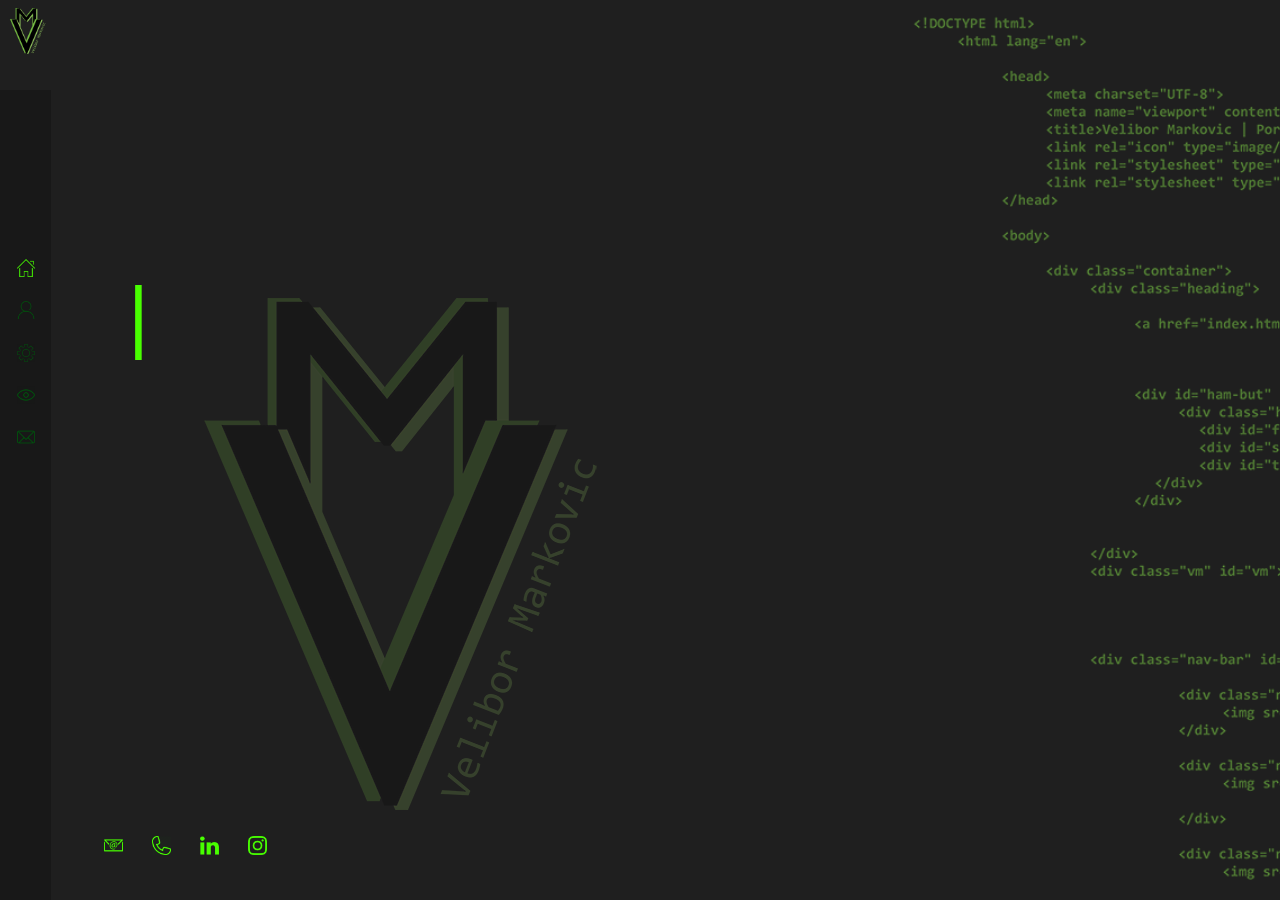
==== index.html @ 730d8cde "Add files via upload" ====
<!DOCTYPE html>
	<html lang="en">
		
		<head>
			<meta charset="UTF-8">
			<meta name="viewport" content="width=device-width, initial-scale=1">
			<title>Velibor Markovic | Portfolio Website</title>
			<link rel="icon" type="image/gif/png" href="img\logo-black-256.png">
			<link rel="stylesheet" type="text/css" href="css/reset.css">
			<link rel="stylesheet" type="text/css" href="scss/style.css">
		</head>
		
		<body>
			
			<div class="container">	
				<div class="heading">

					<a href="index.html"><img class="heading-logo" src="img\logo-green-256.png"></a>
					

					
					<div id="ham-but" class="ham-but">
						<div class="ham-lines">
					        <div id="first-line" class="first-line ham-line"></div>
					        <div id="second-line" class="second-line ham-line"></div>
					        <div id="third-line" class="third-line ham-line"></div>
				        </div>
					</div>

				
				</div>
				<div class="vm" id="vm"></div>




				<div class="nav-bar" id="nav-bar">


					<div class="nav-line" id="Home">
						<img src="icons/Homeon.png">
						<p>Home</p>
					</div>	

					
					<div class="nav-line" id="About">
						<img src="icons/About.png">
						<p>About me</p>
					</div>

					<div class="nav-line" id="Skills">
						<img src="icons/Skills.png">
						<p>Skills</p>
					</div>

					<div class="nav-line" id="My work">
						<img src="icons/My work.png">
						<p>My work</p>
					</div>

					<div class="nav-line" id="Contact">
						<img src="icons/Contact.png">
						<p>Contact</p>
					</div>

			</div>


				<div class="content" id="content">
					<div class="home-page-content" id="Home-page">
					
					<span class="less-than name" id="less-than"><</span>
					<span class="v name" id="v">v</span>
					<span class="e name" id="e">e</span>
					<span class="l name" id="l">l</span>
					<span class="i name" id="i">i</span>
					<span class="b name" id="b">b</span>
					<span class="o name" id="o">o</span>
					<span class="r name" id="r">r</span>
					<span class="greater-than name" id="greater-than">></span>



					<span class="dot last-name" id="dot">.</span>
					<span class="m last-name" id="m">m</span>
					<span class="a last-name" id="a">a</span>
					<span class="r last-name" id="r">r</span>
					<span class="k last-name" id="k">k</span>
					<span class="o last-name" id="o">o</span>
					<span class="v last-name" id="v">v</span>
					<span class="i last-name" id="i">i</span>
					<span class="c last-name" id="c">c</span>
					<span class="curly-brace last-name" id="curly-brace">{</span>
					



					<span class="w web-developer">w</span>
					<span class="e web-developer">e</span>
					<span class="b web-developer">b</span>
					<span class="space web-developer">_</span>
					<span class="d web-developer">d</span>
					<span class="e web-developer">e</span>
					<span class="v web-developer">v</span>
					<span class="e web-developer">e</span>
					<span class="l web-developer">l</span>
					<span class="o web-developer">o</span>
					<span class="p web-developer">p</span>
					<span class="e web-developer">e</span>
					<span class="r web-developer">r</span>
					<span class="bracket-1 web-developer">(</span>
					<span class="bracket-2 web-developer" id="bracket-2">)</span>
					

					
					<span class="flashing">|</span>
					</div>
					
				</div>
				<div class="home-page-contact" id="home-page-contact">

								<a href="mailto:veljko85varvarin@hotmail.com">
									<img src="icons/mail.png">
								</a>

								<a href="tel:+381-063-778-6728">
									<img src="icons/tele.png">
								</a>

								<a href="https://www.linkedin.com/in/velibor-markovic-431378144/" target="blank">
									<img src="icons/link.png">
								</a>

								<a href="https://www.instagram.com/mark_veljko/" target="blank">
									<img src="icons/insta.png">
								</a>
							
					</div>

			</div>


		<script src="js/main.js"></script> 
		<script src="js/skillsAnimation.js"></script> 
			
		</body>	
	</html>
---- scss/style.css ----
@import url(https://fonts.googleapis.com/css?family=Caveat&display=swap);
@import url(https://fonts.googleapis.com/css?family=Roboto+Mono&display=swap);
@import url(https://fonts.googleapis.com/css?family=Open+Sans&display=swap);
body {
  width: 100%;
  height: 100%;
  background-color: #191919;
  overflow: hidden; }
  body .container {
    background: url("../img/codeBackground-mob.png");
    background-size: cover;
    width: 100%;
    height: 100vh;
    background-color: #1f1f1f;
    color: #48ff00;
    overflow: hidden;
    max-height: 100%;
    max-width: 100%;
    /*navigatin bar*/
    /*landing page letters*/ }
    body .container .home-page-contact {
      width: 70%;
      margin-left: 15%;
      position: absolute;
      bottom: 5%;
      z-index: 10;
      background-color: rgba(31, 31, 31, 0.8); }
      body .container .home-page-contact img {
        width: 10%;
        margin: 0 7.5%;
        float: left; }
    body .container .heading {
      height: 10%;
      /*background-color: #181818;*/
      opacity: 1; }
      body .container .heading .heading-logo {
        width: 12%;
        float: left;
        margin: 2.5% 0 2.5% 44%; }
      body .container .heading .ham-but {
        height: 15px;
        width: 27px;
        margin: 23.5px 15px 0 0;
        float: right;
        transition: 0.3s; }
        body .container .heading .ham-but .ham-line {
          width: 100%;
          height: 1px;
          background-color: #fff;
          transition: 0.1s;
          position: relative; }
        body .container .heading .ham-but .first-line {
          background-color: #288f00; }
        body .container .heading .ham-but .second-line {
          top: 7px;
          background-color: #288f00; }
        body .container .heading .ham-but .third-line {
          top: 14px;
          background-color: #288f00; }
        body .container .heading .ham-but .change1 {
          top: 8px;
          transform: rotate(45deg); }
        body .container .heading .ham-but .change2 {
          transform: rotate(-45deg);
          top: 7px; }
    body .container .vm {
      background: url("../img/logo-green.png");
      background-size: cover;
      position: absolute;
      bottom: 18%;
      animation: opacity 4s infinite;
      opacity: 20%;
      z-index: 1; }
@keyframes opacity {
  0% {
    opacity: 2%; }
  50% {
    opacity: 20%; }
  100% {
    opacity: 2%; } }
    body .container .nav-bar {
      width: 0;
      height: 7%;
      background-color: #181818;
      float: right;
      overflow: hidden; }
      body .container .nav-bar .nav-line {
        width: 19%;
        display: inline-block;
        text-align: center;
        margin-top: 3%; }
        body .container .nav-bar .nav-line img {
          width: 30%;
          opacity: 0;
          /*display: none;*/ }
        body .container .nav-bar .nav-line p {
          display: none; }
    body .container .content {
      color: #48ff00;
      width: 100%;
      height: 100%;
      z-index: 20;
      /*lasnding page content*/
      /*about page content*/
      /*skills page content*/
      /*my work page content*/
      /*contact page content*/ }
      body .container .content .home-page-content {
        top: 40%;
        left: 5%;
        position: absolute;
        z-index: 100;
        color: #48ff00;
        background-color: rgba(31, 31, 31, 0.8); }
        body .container .content .home-page-content .name {
          display: none;
          font: 400 3rem 'Roboto Mono', monospace; }
        body .container .content .home-page-content .name-2 {
          font: 400 3rem 'Roboto Mono', monospace; }
        body .container .content .home-page-content .last-name {
          display: none;
          font: 400 3rem 'Roboto Mono', monospace; }
        body .container .content .home-page-content .last-name-2 {
          font: 400 3rem 'Roboto Mono', monospace; }
        body .container .content .home-page-content .web-developer {
          display: none;
          font: 400 1.8rem 'Roboto Mono', monospace; }
        body .container .content .home-page-content .web-developer-2 {
          font: 400 1.8rem 'Roboto Mono', monospace; }
        body .container .content .home-page-content .flashing {
          animation: flashing 1s infinite;
          font: 400 3rem 'Roboto Mono', monospace; }
@keyframes flashing {
  0% {
    opacity: 0%; }
  50% {
    opacity: 100%; }
  100% {
    opacity: 0%; } }
      body .container .content .page-title {
        font: 200 2rem 'Roboto Mono', monospace;
        margin: 15% 0 0 5%;
        color: #48ff00;
        opacity: 0;
        transition: 0.5s; }
      body .container .content .about-page {
        width: 100%;
        background-color: rgba(31, 31, 31, 0.8); }
        body .container .content .about-page .about-first-paragraph, body .container .content .about-page .about-second-paragraph, body .container .content .about-page .about-third-paragraph {
          width: 80%;
          font: 200 0.9rem 'Roboto Mono', monospace;
          /*text-shadow: -8px 5px 1px #000;*/ }
        body .container .content .about-page .about-first-paragraph {
          margin: 7% 0 0 -80%;
          transition: 1s; }
        body .container .content .about-page .about-second-paragraph {
          margin: 7% 0 0 100%;
          transition: 1s; }
        body .container .content .about-page .about-third-paragraph {
          margin: 7% 0 0 -80%;
          transition: 1s; }
        body .container .content .about-page .about-my-image {
          position: fixed;
          bottom: 0;
          right: -80%;
          transition: 1s;
          background: url("../img/myimagemedium.png");
          background-size: cover; }
      body .container .content .skills-page {
        width: 100%;
        background-color: rgba(31, 31, 31, 0.8); }
        body .container .content .skills-page .skills-first-paragraph, body .container .content .skills-page .skills-second-paragraph, body .container .content .skills-page .skills-third-paragraph {
          width: 80%;
          font: 200 0.9rem 'Roboto Mono', monospace;
          margin: 5% 0 0 -80%;
          transition: 1s; }
        body .container .content .skills-page .skills-icons-wrap {
          width: 120%;
          margin: 1% 0 0 105%;
          border-radius: 100%;
          animation: spin 20s infinite linear;
          transition: 1s; }
          body .container .content .skills-page .skills-icons-wrap .skill-icon {
            width: 20%; }
          body .container .content .skills-page .skills-icons-wrap .html-icon {
            margin: 40% 0 0 0;
            transform: rotate(-90deg);
            float: left;
            background: url("../icons/html5.png");
            background-size: cover; }
          body .container .content .skills-page .skills-icons-wrap .css-icon {
            margin: 12% 0 0 -9%;
            transform: rotate(-45deg);
            float: left;
            background: url("../icons/css3.png");
            background-size: cover; }
          body .container .content .skills-page .skills-icons-wrap .java-script-icon {
            margin: 0 0 0 10%;
            float: left;
            background: url("../icons/javaScript.png");
            background-size: cover; }
          body .container .content .skills-page .skills-icons-wrap .sass-icon {
            margin: 14% 0 0 10%;
            transform: rotate(50deg);
            float: left;
            background: url("../icons/sass.png");
            background-size: cover; }
          body .container .content .skills-page .skills-icons-wrap .jquery-icon {
            margin: 6% 0 0 0;
            transform: rotate(90deg);
            float: right;
            background: url("../icons/jquery.png");
            background-size: cover; }
          body .container .content .skills-page .skills-icons-wrap .ps-icon {
            margin: 33% -7% 0 0;
            transform: rotate(133deg);
            float: right;
            background: url("../icons/ps.png");
            background-size: cover; }
          body .container .content .skills-page .skills-icons-wrap .ai-icon {
            margin: 45% 8% 0 0;
            transform: rotate(-180deg);
            float: right;
            background: url("../icons/ai.png");
            background-size: cover; }
          body .container .content .skills-page .skills-icons-wrap .xd-icon {
            margin: 7% 8% 0 0;
            transform: rotate(-133deg);
            float: right;
            background: url("../icons/xd.png");
            background-size: cover; }
@keyframes spin {
  100% {
    transform: rotate(360deg); } }
      body .container .content .my-work-page {
        width: 100%;
        z-index: 10;
        position: relative;
        background-color: rgba(31, 31, 31, 0.8); }
        body .container .content .my-work-page .blomm, body .container .content .my-work-page .nice {
          width: 90%;
          transition: 1s; }
          body .container .content .my-work-page .blomm img, body .container .content .my-work-page .nice img {
            width: 100%; }
        body .container .content .my-work-page .blomm {
          margin: 10% 0 0 -100%; }
        body .container .content .my-work-page .nice {
          margin: 5% 0 0 105%; }
      body .container .content .contact-page {
        width: 100%;
        height: 100%;
        z-index: 10;
        position: relative;
        background-color: rgba(31, 31, 31, 0.8); }
        body .container .content .contact-page .contact-first-paragraph, body .container .content .contact-page .contact-second-paragraph {
          width: 80%;
          font: 200 0.9rem 'Roboto Mono', monospace;
          margin: 5% 0 0 -80%;
          transition: 1s; }
        body .container .content .contact-page .email, body .container .content .contact-page .tel, body .container .content .contact-page .link, body .container .content .contact-page .insta {
          width: 90%;
          margin: 15% 0 0 105%;
          height: 7%;
          transition: 1s; }
          body .container .content .contact-page .email img, body .container .content .contact-page .tel img, body .container .content .contact-page .link img, body .container .content .contact-page .insta img {
            width: 10%;
            float: left;
            margin: 0 0 0 10%; }
          body .container .content .contact-page .email p, body .container .content .contact-page .tel p, body .container .content .contact-page .link p, body .container .content .contact-page .insta p {
            font: 200 0.8rem 'Roboto Mono', monospace;
            float: left;
            color: #48ff00;
            margin: 3% 0 0 10%; }
        body .container .content .contact-page .tel, body .container .content .contact-page .link, body .container .content .contact-page .insta {
          margin-top: 3%; }

@media screen and (min-width: 768px) and (max-width: 1024px) {
  body .container {
    /*navigatin bar*/
    /*landing page letters*/ }
    body .container .home-page-contact {
      width: 50%;
      margin-left: 25%; }
    body .container .heading .heading-logo {
      width: 9%;
      margin: 2.5% 0 2.5% 45.5%; }
    body .container .heading .ham-but {
      margin: 6% 25px 0 0; }
    body .container .vm {
      margin-left: 10%; }
    body .container .nav-bar {
      margin-top: -0.7%; }
      body .container .nav-bar .nav-line {
        width: 19.5%;
        margin-top: 2%; }
        body .container .nav-bar .nav-line img {
          width: 25%; }
    body .container .content {
      /*lasnding page content*/
      /*about page content*/
      /*skills page content*/
      /*my work page content*/
      /*contact page content*/ }
      body .container .content .home-page-content .name {
        font: 400 5rem 'Do Hyeon', sans-serif; }
      body .container .content .home-page-content .name-2 {
        font: 400 5rem 'Do Hyeon', sans-serif; }
      body .container .content .home-page-content .last-name {
        font: 400 5rem 'Do Hyeon', sans-serif; }
      body .container .content .home-page-content .last-name-2 {
        font: 400 5rem 'Do Hyeon', sans-serif; }
      body .container .content .home-page-content .web-developer {
        font: 400 5rem 'Do Hyeon', sans-serif; }
      body .container .content .home-page-content .web-developer-2 {
        font: 400 5rem 'Do Hyeon', sans-serif; }
      body .container .content .home-page-content .flashing {
        font: 400 5rem 'Do Hyeon', sans-serif; }
      body .container .content .page-title {
        font: 200 3rem 'Open Sans', sans-serif;
        margin: 12% 0 0 5%; }
      body .container .content .about-page .about-first-paragraph, body .container .content .about-page .about-second-paragraph, body .container .content .about-page .about-third-paragraph {
        font: 200 1.5rem 'Open Sans', sans-serif; }
      body .container .content .skills-page .skills-first-paragraph, body .container .content .skills-page .skills-second-paragraph, body .container .content .skills-page .skills-third-paragraph {
        font: 200 1.5rem 'Open Sans', sans-serif; }
      body .container .content .skills-page .skills-icons-wrap {
        width: 100%; }
      body .container .content .my-work-page .blomm, body .container .content .my-work-page .nice {
        width: 60%; }
        body .container .content .my-work-page .blomm img, body .container .content .my-work-page .nice img {
          width: 100%; }
      body .container .content .contact-page .contact-first-paragraph, body .container .content .contact-page .contact-second-paragraph {
        font: 200 1.5rem 'Open Sans', sans-serif; }
      body .container .content .contact-page .email p, body .container .content .contact-page .tel p, body .container .content .contact-page .link p, body .container .content .contact-page .insta p {
        font: 200 1.2rem 'Open Sans', sans-serif; } }
@media screen and (min-width: 1025px) {
  body .container {
    background: url("../img/codeBackground.png");
    background-size: cover;
    background-color: #1f1f1f;
    /*navigatin bar*/
    /*landing page letters*/ }
    body .container .home-page-contact {
      width: 15%;
      margin-left: 7%;
      bottom: 5%; }
    body .container .heading {
      height: 10%;
      width: 4%; }
      body .container .heading .heading-logo {
        width: 90%;
        float: none;
        margin: 15% 0 0 5%; }
      body .container .heading .ham-but {
        display: none; }
    body .container .vm {
      background: url("../img/logo-green.png");
      background-size: cover;
      bottom: 10%;
      right: 50%; }
    body .container .nav-bar {
      width: 4%;
      height: 100%;
      float: left;
      padding-top: 12%; }
      body .container .nav-bar .nav-line {
        width: 100%;
        height: 3%;
        display: block;
        margin-top: 30%;
        cursor: pointer; }
        body .container .nav-bar .nav-line img {
          width: 35%;
          opacity: 1; }
        body .container .nav-bar .nav-line p {
          width: 100%;
          height: 3%;
          display: block;
          margin-top: 30%;
          cursor: pointer;
          font: 400 1rem 'Do Hyeon', sans-serif;
          color: #48ff00;
          display: none; }
      body .container .nav-bar .nav-line:hover img {
        display: none; }
      body .container .nav-bar .nav-line:hover p {
        display: block; }
    body .container .content {
      /*lasnding page content*/
      /*about page content*/
      /*skills page content*/
      /*my work page content*/
      /*contact page content*/ }
      body .container .content .home-page-content {
        top: 30%;
        left: 10%;
        cursor: pointer; }
        body .container .content .home-page-content .name {
          font: 400 5rem 'Do Hyeon', sans-serif; }
        body .container .content .home-page-content .name-2 {
          font: 400 5rem 'Do Hyeon', sans-serif; }
        body .container .content .home-page-content .last-name {
          font: 400 5rem 'Do Hyeon', sans-serif; }
        body .container .content .home-page-content .last-name-2 {
          font: 400 5rem 'Do Hyeon', sans-serif; }
        body .container .content .home-page-content .web-developer {
          font: 400 5rem 'Do Hyeon', sans-serif; }
        body .container .content .home-page-content .web-developer-2 {
          font: 400 5rem 'Do Hyeon', sans-serif; }
        body .container .content .home-page-content .flashing {
          font: 400 5rem 'Do Hyeon', sans-serif; }
      body .container .content .page-title {
        font: 600 4rem 'Open Sans', sans-serif;
        margin: 0 0 0 3%; }
      body .container .content .about-page {
        margin: 10% 0 0 7%;
        padding: 2% 0;
        border-left: 1px solid #ED2052; }
        body .container .content .about-page .about-first-paragraph, body .container .content .about-page .about-second-paragraph, body .container .content .about-page .about-third-paragraph {
          width: 40%;
          font: 200 1.2rem 'Open Sans', sans-serif; }
        body .container .content .about-page .about-first-paragraph {
          margin: 3% 0 0 105%; }
        body .container .content .about-page .about-second-paragraph {
          margin: 1.5% 0 0 105%; }
        body .container .content .about-page .about-third-paragraph {
          margin: 1.5% 0 0 105%; }
        body .container .content .about-page .about-my-image {
          right: -50%;
          background: url("../img/myimagebig.png");
          background-size: cover;
          z-index: 20; }
      body .container .content .skills-page {
        margin: 10% 0 0 7%;
        padding: 2% 0;
        border-left: 1px solid #ED2052; }
        body .container .content .skills-page .skills-first-paragraph, body .container .content .skills-page .skills-second-paragraph, body .container .content .skills-page .skills-third-paragraph {
          width: 40%;
          font: 200 1.2rem 'Open Sans', sans-serif;
          margin: 3% 0 0 105%; }
        body .container .content .skills-page .skills-second-paragraph, body .container .content .skills-page .skills-third-paragraph {
          margin: 1.5% 0 0 105%; }
        body .container .content .skills-page .skills-icons-wrap {
          width: 30%;
          float: right;
          margin: -25% 0 0 105%;
          position: fixed; }
        body .container .content .skills-page .skills-icons-wrap:hover .html-icon {
          background: url("../icons/html5.png") !important;
          background-size: cover !important;
          transition-delay: 0.1s; }
        body .container .content .skills-page .skills-icons-wrap:hover .css-icon {
          background: url("../icons/css3.png") !important;
          background-size: cover !important;
          transition-delay: 0.2s; }
        body .container .content .skills-page .skills-icons-wrap:hover .java-script-icon {
          background: url("../icons/javaScript.png") !important;
          background-size: cover !important;
          transition-delay: 0.3s; }
        body .container .content .skills-page .skills-icons-wrap:hover .sass-icon {
          background: url("../icons/sass.png") !important;
          background-size: cover !important;
          transition-delay: 0.4s; }
        body .container .content .skills-page .skills-icons-wrap:hover .jquery-icon {
          background: url("../icons/jquery.png") !important;
          background-size: cover !important;
          transition-delay: 0.5s; }
        body .container .content .skills-page .skills-icons-wrap:hover .ps-icon {
          background: url("../icons/ps.png") !important;
          background-size: cover !important;
          transition-delay: 0.6s; }
        body .container .content .skills-page .skills-icons-wrap:hover .ai-icon {
          background: url("../icons/ai.png") !important;
          background-size: cover !important;
          transition-delay: 0.7s; }
        body .container .content .skills-page .skills-icons-wrap:hover .xd-icon {
          background: url("../icons/xd.png") !important;
          background-size: cover !important;
          transition-delay: 0.8s; }
        body .container .content .skills-page .html-icon {
          background: url("../icons/html5-gray.png") !important;
          background-size: cover !important;
          transition: 0.5s; }
        body .container .content .skills-page .css-icon {
          background: url("../icons/css3-gray.png") !important;
          background-size: cover !important;
          transition: 0.5s; }
        body .container .content .skills-page .java-script-icon {
          background: url("../icons/javaScript-gray.png") !important;
          background-size: cover !important;
          transition: 0.5s; }
        body .container .content .skills-page .sass-icon {
          background: url("../icons/sass-gray.png") !important;
          background-size: cover !important;
          transition: 0.5s; }
        body .container .content .skills-page .jquery-icon {
          background: url("../icons/jquery-gray.png") !important;
          background-size: cover !important;
          transition: 0.5s; }
        body .container .content .skills-page .ps-icon {
          background: url("../icons/ps-gray.png") !important;
          background-size: cover !important;
          transition: 0.5s; }
        body .container .content .skills-page .ai-icon {
          background: url("../icons/ai-gray.png") !important;
          background-size: cover !important;
          transition: 0.5s; }
        body .container .content .skills-page .xd-icon {
          background: url("../icons/xd-gray.png") !important;
          background-size: cover !important;
          transition: 0.5s; }
      body .container .content .my-work-page {
        margin: 5% 0 0 7%;
        padding: 2% 0;
        border-left: 1px solid #ED2052; }
        body .container .content .my-work-page .blomm, body .container .content .my-work-page .nice {
          width: 30%;
          display: inline-block;
          opacity: 0; }
        body .container .content .my-work-page .blomm {
          margin: 3% 0 0 12.5%; }
        body .container .content .my-work-page .nice {
          margin: 3% 0 0 5%; }
      body .container .content .contact-page {
        margin: 5% 0 0 7%;
        padding: 2% 0; }
        body .container .content .contact-page .contact-first-paragraph, body .container .content .contact-page .contact-second-paragraph {
          width: 40%;
          font: 200 1.2rem 'Open Sans', sans-serif;
          margin: 3% 0 0 105%; }
        body .container .content .contact-page .email, body .container .content .contact-page .tel, body .container .content .contact-page .link, body .container .content .contact-page .insta {
          width: 30%;
          margin: -15% 0 0 100%;
          height: 10%; }
          body .container .content .contact-page .email img, body .container .content .contact-page .tel img, body .container .content .contact-page .link img, body .container .content .contact-page .insta img {
            width: 15%;
            float: left;
            margin: 0 0 0 0; }
          body .container .content .contact-page .email p, body .container .content .contact-page .tel p, body .container .content .contact-page .link p, body .container .content .contact-page .insta p {
            font: 200 1rem 'Open Sans', sans-serif;
            float: left;
            color: #fff;
            margin: 6% 0 0 10%; }
        body .container .content .contact-page .tel, body .container .content .contact-page .link, body .container .content .contact-page .insta {
          margin-top: 2%; } }

/*# sourceMappingURL=style.css.map */
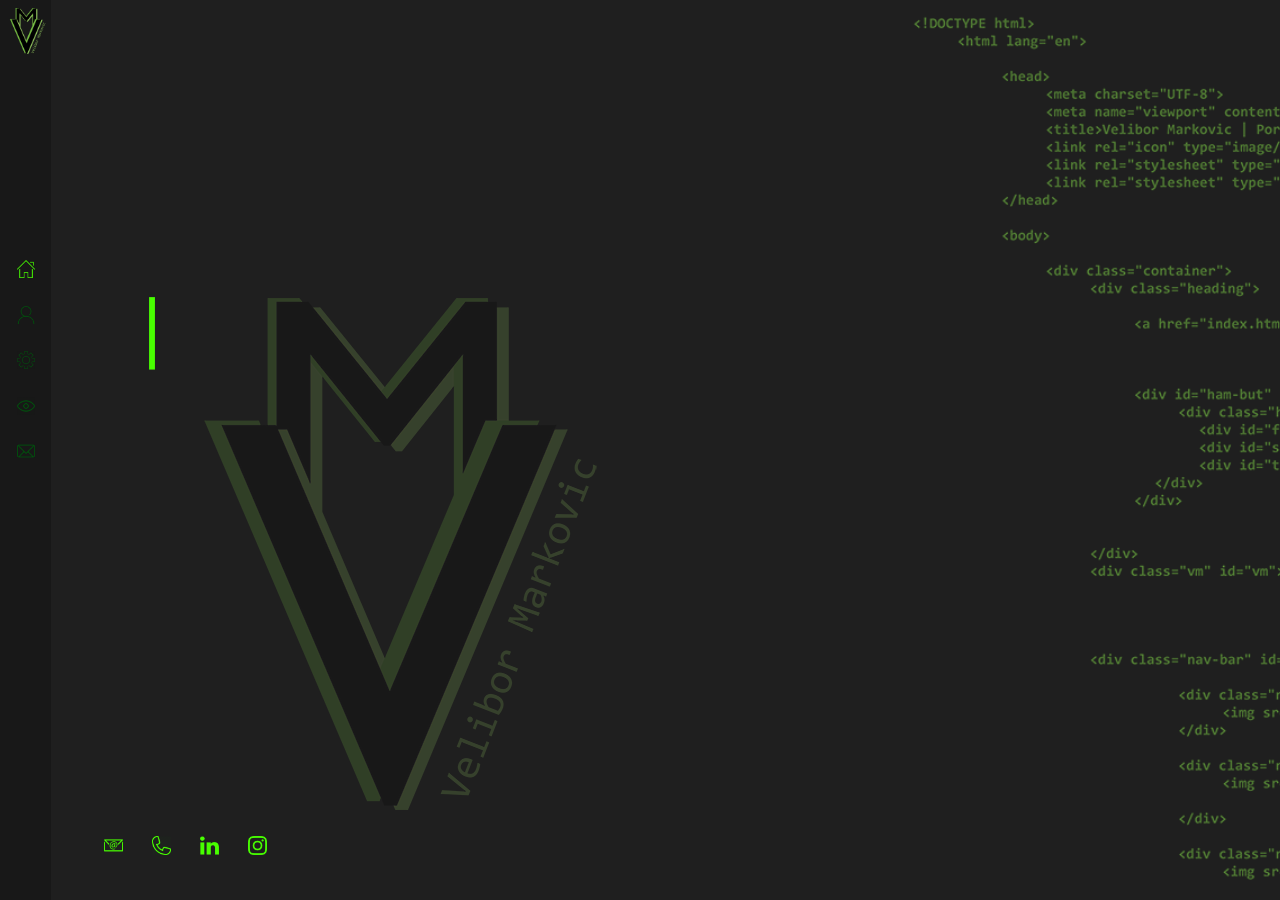
==== commit f13c968b: "Update index.html" ====
--- a/index.html
+++ b/index.html
@@ -5,7 +5,7 @@
 			<meta charset="UTF-8">
 			<meta name="viewport" content="width=device-width, initial-scale=1">
 			<title>Velibor Markovic | Portfolio Website</title>
-			<link rel="icon" type="image/gif/png" href="img\logo-black-256.png">
+			<link rel="icon" type="image/gif/png" href="img\logo-green-256.png">
 			<link rel="stylesheet" type="text/css" href="css/reset.css">
 			<link rel="stylesheet" type="text/css" href="scss/style.css">
 		</head>
@@ -37,28 +37,28 @@
 				<div class="nav-bar" id="nav-bar">
 
 
-					<div class="nav-line" id="Home">
+					<div class="nav-line" id="home">
 						<img src="icons/Homeon.png">
 						<p>Home</p>
 					</div>	
 
 					
-					<div class="nav-line" id="About">
+					<div class="nav-line" id="about">
 						<img src="icons/About.png">
 						<p>About me</p>
 					</div>
 
-					<div class="nav-line" id="Skills">
+					<div class="nav-line" id="skills">
 						<img src="icons/Skills.png">
 						<p>Skills</p>
 					</div>
 
-					<div class="nav-line" id="My work">
+					<div class="nav-line" id="my work">
 						<img src="icons/My work.png">
 						<p>My work</p>
 					</div>
 
-					<div class="nav-line" id="Contact">
+					<div class="nav-line" id="contact">
 						<img src="icons/Contact.png">
 						<p>Contact</p>
 					</div>
@@ -141,7 +141,6 @@
 
 
 		<script src="js/main.js"></script> 
-		<script src="js/skillsAnimation.js"></script> 
 			
 		</body>	
-	</html>+	</html>
--- a/scss/style.css
+++ b/scss/style.css
@@ -41,8 +41,7 @@
         height: 15px;
         width: 27px;
         margin: 23.5px 15px 0 0;
-        float: right;
-        transition: 0.3s; }
+        float: right; }
         body .container .heading .ham-but .ham-line {
           width: 100%;
           height: 1px;
@@ -50,13 +49,13 @@
           transition: 0.1s;
           position: relative; }
         body .container .heading .ham-but .first-line {
-          background-color: #288f00; }
+          background-color: #48ff00; }
         body .container .heading .ham-but .second-line {
           top: 7px;
-          background-color: #288f00; }
+          background-color: #48ff00; }
         body .container .heading .ham-but .third-line {
           top: 14px;
-          background-color: #288f00; }
+          background-color: #48ff00; }
         body .container .heading .ham-but .change1 {
           top: 8px;
           transform: rotate(45deg); }
@@ -64,7 +63,7 @@
           transform: rotate(-45deg);
           top: 7px; }
     body .container .vm {
-      background: url("../img/logo-green.png");
+      /*background: url("../img/logo-green.png");*/
       background-size: cover;
       position: absolute;
       bottom: 18%;
@@ -79,20 +78,17 @@
   100% {
     opacity: 2%; } }
     body .container .nav-bar {
-      width: 0;
-      height: 7%;
+      width: 100%;
+      margin-left: 100%;
       background-color: #181818;
-      float: right;
       overflow: hidden; }
       body .container .nav-bar .nav-line {
         width: 19%;
         display: inline-block;
         text-align: center;
-        margin-top: 3%; }
+        padding: 3% 0; }
         body .container .nav-bar .nav-line img {
-          width: 30%;
-          opacity: 0;
-          /*display: none;*/ }
+          width: 30%; }
         body .container .nav-bar .nav-line p {
           display: none; }
     body .container .content {
@@ -114,22 +110,22 @@
         background-color: rgba(31, 31, 31, 0.8); }
         body .container .content .home-page-content .name {
           display: none;
-          font: 400 3rem 'Roboto Mono', monospace; }
+          font: 400 2.5rem 'Roboto Mono', monospace; }
         body .container .content .home-page-content .name-2 {
-          font: 400 3rem 'Roboto Mono', monospace; }
+          font: 400 2.5rem 'Roboto Mono', monospace; }
         body .container .content .home-page-content .last-name {
           display: none;
-          font: 400 3rem 'Roboto Mono', monospace; }
+          font: 400 2.5rem 'Roboto Mono', monospace; }
         body .container .content .home-page-content .last-name-2 {
-          font: 400 3rem 'Roboto Mono', monospace; }
+          font: 400 2.5rem 'Roboto Mono', monospace; }
         body .container .content .home-page-content .web-developer {
           display: none;
-          font: 400 1.8rem 'Roboto Mono', monospace; }
+          font: 400 1.5rem 'Roboto Mono', monospace; }
         body .container .content .home-page-content .web-developer-2 {
-          font: 400 1.8rem 'Roboto Mono', monospace; }
+          font: 400 1.5rem 'Roboto Mono', monospace; }
         body .container .content .home-page-content .flashing {
           animation: flashing 1s infinite;
-          font: 400 3rem 'Roboto Mono', monospace; }
+          font: 400 2.5rem 'Roboto Mono', monospace; }
 @keyframes flashing {
   0% {
     opacity: 0%; }
@@ -139,7 +135,7 @@
     opacity: 0%; } }
       body .container .content .page-title {
         font: 200 2rem 'Roboto Mono', monospace;
-        margin: 15% 0 0 5%;
+        margin: 5% 0 0 5%;
         color: #48ff00;
         opacity: 0;
         transition: 0.5s; }
@@ -148,16 +144,16 @@
         background-color: rgba(31, 31, 31, 0.8); }
         body .container .content .about-page .about-first-paragraph, body .container .content .about-page .about-second-paragraph, body .container .content .about-page .about-third-paragraph {
           width: 80%;
-          font: 200 0.9rem 'Roboto Mono', monospace;
+          font: 200 0.8rem 'Roboto Mono', monospace;
           /*text-shadow: -8px 5px 1px #000;*/ }
         body .container .content .about-page .about-first-paragraph {
-          margin: 7% 0 0 -80%;
+          margin: 4% 0 0 -80%;
           transition: 1s; }
         body .container .content .about-page .about-second-paragraph {
-          margin: 7% 0 0 100%;
+          margin: 4% 0 0 100%;
           transition: 1s; }
         body .container .content .about-page .about-third-paragraph {
-          margin: 7% 0 0 -80%;
+          margin: 4% 0 0 -80%;
           transition: 1s; }
         body .container .content .about-page .about-my-image {
           position: fixed;
@@ -238,14 +234,16 @@
         position: relative;
         background-color: rgba(31, 31, 31, 0.8); }
         body .container .content .my-work-page .blomm, body .container .content .my-work-page .nice {
-          width: 90%;
-          transition: 1s; }
-          body .container .content .my-work-page .blomm img, body .container .content .my-work-page .nice img {
-            width: 100%; }
+          width: 100%;
+          transition: 1s; }
         body .container .content .my-work-page .blomm {
-          margin: 10% 0 0 -100%; }
+          margin: 15% 0 0 -100%; }
+          body .container .content .my-work-page .blomm img {
+            width: 40%; }
         body .container .content .my-work-page .nice {
-          margin: 5% 0 0 105%; }
+          margin: 20% 0 0 105%; }
+          body .container .content .my-work-page .nice img {
+            width: 60%; }
       body .container .content .contact-page {
         width: 100%;
         height: 100%;
@@ -263,14 +261,14 @@
           height: 7%;
           transition: 1s; }
           body .container .content .contact-page .email img, body .container .content .contact-page .tel img, body .container .content .contact-page .link img, body .container .content .contact-page .insta img {
-            width: 10%;
+            width: 7%;
             float: left;
             margin: 0 0 0 10%; }
           body .container .content .contact-page .email p, body .container .content .contact-page .tel p, body .container .content .contact-page .link p, body .container .content .contact-page .insta p {
-            font: 200 0.8rem 'Roboto Mono', monospace;
+            font: 200 0.7rem 'Roboto Mono', monospace;
             float: left;
             color: #48ff00;
-            margin: 3% 0 0 10%; }
+            margin: 1% 0 0 10%; }
         body .container .content .contact-page .tel, body .container .content .contact-page .link, body .container .content .contact-page .insta {
           margin-top: 3%; }
 
@@ -288,13 +286,10 @@
       margin: 6% 25px 0 0; }
     body .container .vm {
       margin-left: 10%; }
-    body .container .nav-bar {
-      margin-top: -0.7%; }
-      body .container .nav-bar .nav-line {
-        width: 19.5%;
-        margin-top: 2%; }
-        body .container .nav-bar .nav-line img {
-          width: 25%; }
+    body .container .nav-bar .nav-line {
+      width: 19.5%; }
+      body .container .nav-bar .nav-line img {
+        width: 25%; }
     body .container .content {
       /*lasnding page content*/
       /*about page content*/
@@ -302,36 +297,43 @@
       /*my work page content*/
       /*contact page content*/ }
       body .container .content .home-page-content .name {
-        font: 400 5rem 'Do Hyeon', sans-serif; }
+        font: 400 5rem 'Roboto Mono', monospace; }
       body .container .content .home-page-content .name-2 {
-        font: 400 5rem 'Do Hyeon', sans-serif; }
+        font: 400 5rem 'Roboto Mono', monospace; }
       body .container .content .home-page-content .last-name {
-        font: 400 5rem 'Do Hyeon', sans-serif; }
+        font: 400 5rem 'Roboto Mono', monospace; }
       body .container .content .home-page-content .last-name-2 {
-        font: 400 5rem 'Do Hyeon', sans-serif; }
+        font: 400 5rem 'Roboto Mono', monospace; }
       body .container .content .home-page-content .web-developer {
-        font: 400 5rem 'Do Hyeon', sans-serif; }
+        font: 400 4rem 'Roboto Mono', monospace; }
       body .container .content .home-page-content .web-developer-2 {
-        font: 400 5rem 'Do Hyeon', sans-serif; }
+        font: 400 4rem 'Roboto Mono', monospace; }
       body .container .content .home-page-content .flashing {
-        font: 400 5rem 'Do Hyeon', sans-serif; }
+        font: 400 5rem 'Roboto Mono', monospace; }
       body .container .content .page-title {
-        font: 200 3rem 'Open Sans', sans-serif;
-        margin: 12% 0 0 5%; }
+        font: 200 3rem 'Roboto Mono', monospace;
+        margin: 5% 0 0 5%; }
       body .container .content .about-page .about-first-paragraph, body .container .content .about-page .about-second-paragraph, body .container .content .about-page .about-third-paragraph {
-        font: 200 1.5rem 'Open Sans', sans-serif; }
+        font: 200 1.5rem 'Roboto Mono', monospace; }
       body .container .content .skills-page .skills-first-paragraph, body .container .content .skills-page .skills-second-paragraph, body .container .content .skills-page .skills-third-paragraph {
-        font: 200 1.5rem 'Open Sans', sans-serif; }
+        font: 200 1.5rem 'Roboto Mono', monospace; }
       body .container .content .skills-page .skills-icons-wrap {
         width: 100%; }
       body .container .content .my-work-page .blomm, body .container .content .my-work-page .nice {
-        width: 60%; }
-        body .container .content .my-work-page .blomm img, body .container .content .my-work-page .nice img {
-          width: 100%; }
+        width: 100%;
+        transition: 1s; }
+      body .container .content .my-work-page .blomm {
+        margin: 10% 0 0 -100%; }
+        body .container .content .my-work-page .blomm img {
+          width: 40%; }
+      body .container .content .my-work-page .nice {
+        margin: 10% 0 0 105%; }
+        body .container .content .my-work-page .nice img {
+          width: 60%; }
       body .container .content .contact-page .contact-first-paragraph, body .container .content .contact-page .contact-second-paragraph {
-        font: 200 1.5rem 'Open Sans', sans-serif; }
+        font: 200 1.5rem 'Roboto Mono', monospace; }
       body .container .content .contact-page .email p, body .container .content .contact-page .tel p, body .container .content .contact-page .link p, body .container .content .contact-page .insta p {
-        font: 200 1.2rem 'Open Sans', sans-serif; } }
+        font: 200 1.2rem 'Roboto Mono', monospace; } }
 @media screen and (min-width: 1025px) {
   body .container {
     background: url("../img/codeBackground.png");
@@ -345,7 +347,8 @@
       bottom: 5%; }
     body .container .heading {
       height: 10%;
-      width: 4%; }
+      width: 4%;
+      background-color: #181818; }
       body .container .heading .heading-logo {
         width: 90%;
         float: none;
@@ -360,6 +363,7 @@
     body .container .nav-bar {
       width: 4%;
       height: 100%;
+      margin-left: 0;
       float: left;
       padding-top: 12%; }
       body .container .nav-bar .nav-line {
@@ -375,9 +379,8 @@
           width: 100%;
           height: 3%;
           display: block;
-          margin-top: 30%;
           cursor: pointer;
-          font: 400 1rem 'Do Hyeon', sans-serif;
+          font: 400 0.9rem 'Roboto Mono', monospace;
           color: #48ff00;
           display: none; }
       body .container .nav-bar .nav-line:hover img {
@@ -395,29 +398,29 @@
         left: 10%;
         cursor: pointer; }
         body .container .content .home-page-content .name {
-          font: 400 5rem 'Do Hyeon', sans-serif; }
+          font: 400 5rem 'Roboto Mono', monospace; }
         body .container .content .home-page-content .name-2 {
-          font: 400 5rem 'Do Hyeon', sans-serif; }
+          font: 400 5rem 'Roboto Mono', monospace; }
         body .container .content .home-page-content .last-name {
-          font: 400 5rem 'Do Hyeon', sans-serif; }
+          font: 400 5rem 'Roboto Mono', monospace; }
         body .container .content .home-page-content .last-name-2 {
-          font: 400 5rem 'Do Hyeon', sans-serif; }
+          font: 400 5rem 'Roboto Mono', monospace; }
         body .container .content .home-page-content .web-developer {
-          font: 400 5rem 'Do Hyeon', sans-serif; }
+          font: 400 5rem 'Roboto Mono', monospace; }
         body .container .content .home-page-content .web-developer-2 {
-          font: 400 5rem 'Do Hyeon', sans-serif; }
+          font: 400 5rem 'Roboto Mono', monospace; }
         body .container .content .home-page-content .flashing {
-          font: 400 5rem 'Do Hyeon', sans-serif; }
+          font: 400 5rem 'Roboto Mono', monospace; }
       body .container .content .page-title {
-        font: 600 4rem 'Open Sans', sans-serif;
+        font: 600 4rem 'Roboto Mono', monospace;
         margin: 0 0 0 3%; }
       body .container .content .about-page {
         margin: 10% 0 0 7%;
         padding: 2% 0;
-        border-left: 1px solid #ED2052; }
+        border-left: 1px solid #48ff00; }
         body .container .content .about-page .about-first-paragraph, body .container .content .about-page .about-second-paragraph, body .container .content .about-page .about-third-paragraph {
           width: 40%;
-          font: 200 1.2rem 'Open Sans', sans-serif; }
+          font: 200 1.2rem 'Roboto Mono', monospace; }
         body .container .content .about-page .about-first-paragraph {
           margin: 3% 0 0 105%; }
         body .container .content .about-page .about-second-paragraph {
@@ -432,10 +435,10 @@
       body .container .content .skills-page {
         margin: 10% 0 0 7%;
         padding: 2% 0;
-        border-left: 1px solid #ED2052; }
+        border-left: 1px solid #48ff00; }
         body .container .content .skills-page .skills-first-paragraph, body .container .content .skills-page .skills-second-paragraph, body .container .content .skills-page .skills-third-paragraph {
           width: 40%;
-          font: 200 1.2rem 'Open Sans', sans-serif;
+          font: 200 1.2rem 'Roboto Mono', monospace;
           margin: 3% 0 0 105%; }
         body .container .content .skills-page .skills-second-paragraph, body .container .content .skills-page .skills-third-paragraph {
           margin: 1.5% 0 0 105%; }
@@ -511,13 +514,13 @@
       body .container .content .my-work-page {
         margin: 5% 0 0 7%;
         padding: 2% 0;
-        border-left: 1px solid #ED2052; }
+        border-left: 1px solid #48ff00; }
         body .container .content .my-work-page .blomm, body .container .content .my-work-page .nice {
           width: 30%;
           display: inline-block;
           opacity: 0; }
         body .container .content .my-work-page .blomm {
-          margin: 3% 0 0 12.5%; }
+          margin: 3% 0 0 20%; }
         body .container .content .my-work-page .nice {
           margin: 3% 0 0 5%; }
       body .container .content .contact-page {
@@ -525,21 +528,21 @@
         padding: 2% 0; }
         body .container .content .contact-page .contact-first-paragraph, body .container .content .contact-page .contact-second-paragraph {
           width: 40%;
-          font: 200 1.2rem 'Open Sans', sans-serif;
+          font: 200 1.2rem 'Roboto Mono', monospace;
           margin: 3% 0 0 105%; }
         body .container .content .contact-page .email, body .container .content .contact-page .tel, body .container .content .contact-page .link, body .container .content .contact-page .insta {
           width: 30%;
           margin: -15% 0 0 100%;
           height: 10%; }
           body .container .content .contact-page .email img, body .container .content .contact-page .tel img, body .container .content .contact-page .link img, body .container .content .contact-page .insta img {
-            width: 15%;
+            width: 10%;
             float: left;
             margin: 0 0 0 0; }
           body .container .content .contact-page .email p, body .container .content .contact-page .tel p, body .container .content .contact-page .link p, body .container .content .contact-page .insta p {
-            font: 200 1rem 'Open Sans', sans-serif;
+            font: 200 1rem 'Roboto Mono', monospace;
             float: left;
             color: #fff;
-            margin: 6% 0 0 10%; }
+            margin: 3% 0 0 10%; }
         body .container .content .contact-page .tel, body .container .content .contact-page .link, body .container .content .contact-page .insta {
           margin-top: 2%; } }
 
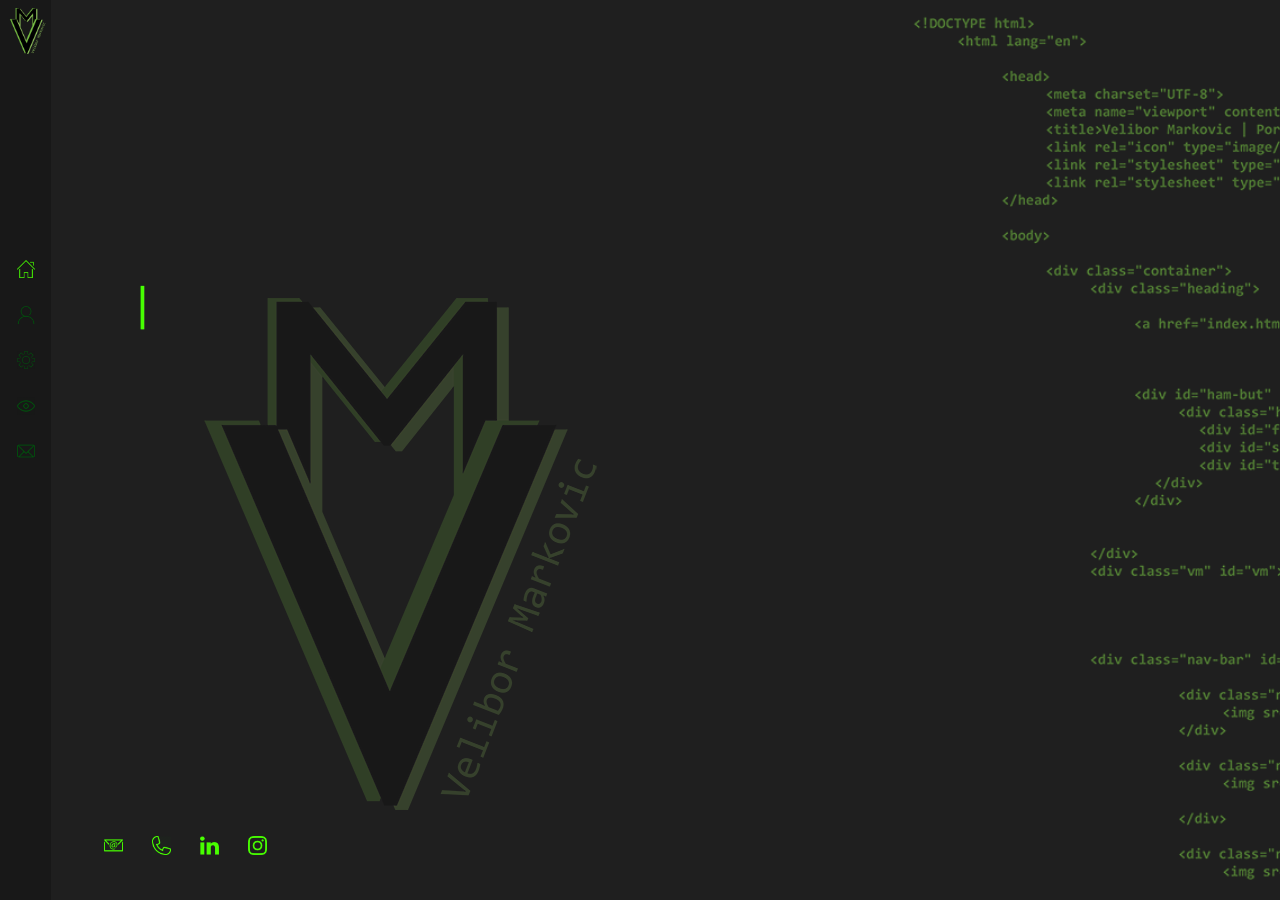
==== commit 1664e406: "Add files via upload" ====
--- a/index.html
+++ b/index.html
@@ -5,7 +5,7 @@
 			<meta charset="UTF-8">
 			<meta name="viewport" content="width=device-width, initial-scale=1">
 			<title>Velibor Markovic | Portfolio Website</title>
-			<link rel="icon" type="image/gif/png" href="img\logo-green-256.png">
+			<link rel="icon" type="image/gif/png" href="img\logo-black-256.png">
 			<link rel="stylesheet" type="text/css" href="css/reset.css">
 			<link rel="stylesheet" type="text/css" href="scss/style.css">
 		</head>
@@ -143,4 +143,4 @@
 		<script src="js/main.js"></script> 
 			
 		</body>	
-	</html>
+	</html>--- a/scss/style.css
+++ b/scss/style.css
@@ -334,7 +334,429 @@
         font: 200 1.5rem 'Roboto Mono', monospace; }
       body .container .content .contact-page .email p, body .container .content .contact-page .tel p, body .container .content .contact-page .link p, body .container .content .contact-page .insta p {
         font: 200 1.2rem 'Roboto Mono', monospace; } }
-@media screen and (min-width: 1025px) {
+@media screen and (min-width: 1025px) and (max-width: 1439px) {
+  body .container {
+    background: url("../img/codeBackground.png");
+    background-size: cover;
+    background-color: #1f1f1f;
+    /*navigatin bar*/
+    /*landing page letters*/ }
+    body .container .home-page-contact {
+      width: 15%;
+      margin-left: 7%;
+      bottom: 5%; }
+    body .container .heading {
+      height: 10%;
+      width: 4%;
+      background-color: #181818; }
+      body .container .heading .heading-logo {
+        width: 90%;
+        float: none;
+        margin: 15% 0 0 5%; }
+      body .container .heading .ham-but {
+        display: none; }
+    body .container .vm {
+      background: url("../img/logo-green.png");
+      background-size: cover;
+      bottom: 10%;
+      right: 50%; }
+    body .container .nav-bar {
+      width: 4%;
+      height: 100%;
+      margin-left: 0;
+      float: left;
+      padding-top: 12%; }
+      body .container .nav-bar .nav-line {
+        width: 100%;
+        height: 3%;
+        display: block;
+        margin-top: 30%;
+        cursor: pointer; }
+        body .container .nav-bar .nav-line img {
+          width: 35%;
+          opacity: 1; }
+        body .container .nav-bar .nav-line p {
+          width: 100%;
+          height: 3%;
+          display: block;
+          cursor: pointer;
+          font: 400 0.5rem 'Roboto Mono', monospace;
+          color: #48ff00;
+          display: none; }
+      body .container .nav-bar .nav-line:hover img {
+        display: none; }
+      body .container .nav-bar .nav-line:hover p {
+        display: block; }
+    body .container .content {
+      /*lasnding page content*/
+      /*about page content*/
+      /*skills page content*/
+      /*my work page content*/
+      /*contact page content*/ }
+      body .container .content .home-page-content {
+        top: 30%;
+        left: 10%;
+        cursor: pointer; }
+        body .container .content .home-page-content .name {
+          font: 400 3rem 'Roboto Mono', monospace; }
+        body .container .content .home-page-content .name-2 {
+          font: 400 3rem 'Roboto Mono', monospace; }
+        body .container .content .home-page-content .last-name {
+          font: 400 3rem 'Roboto Mono', monospace; }
+        body .container .content .home-page-content .last-name-2 {
+          font: 400 3rem 'Roboto Mono', monospace; }
+        body .container .content .home-page-content .web-developer {
+          font: 400 3rem 'Roboto Mono', monospace; }
+        body .container .content .home-page-content .web-developer-2 {
+          font: 400 3rem 'Roboto Mono', monospace; }
+        body .container .content .home-page-content .flashing {
+          font: 400 3rem 'Roboto Mono', monospace; }
+      body .container .content .page-title {
+        font: 600 2rem 'Roboto Mono', monospace;
+        margin: 0 0 0 3%; }
+      body .container .content .about-page {
+        margin: 10% 0 0 7%;
+        padding: 2% 0;
+        border-left: 1px solid #48ff00; }
+        body .container .content .about-page .about-first-paragraph, body .container .content .about-page .about-second-paragraph, body .container .content .about-page .about-third-paragraph {
+          width: 40%;
+          font: 200 0.8rem 'Roboto Mono', monospace; }
+        body .container .content .about-page .about-first-paragraph {
+          margin: 3% 0 0 105%; }
+        body .container .content .about-page .about-second-paragraph {
+          margin: 1.5% 0 0 105%; }
+        body .container .content .about-page .about-third-paragraph {
+          margin: 1.5% 0 0 105%; }
+        body .container .content .about-page .about-my-image {
+          right: -50%;
+          background: url("../img/myimagebig.png");
+          background-size: cover;
+          z-index: 20; }
+      body .container .content .skills-page {
+        margin: 10% 0 0 7%;
+        padding: 2% 0;
+        border-left: 1px solid #48ff00; }
+        body .container .content .skills-page .skills-first-paragraph, body .container .content .skills-page .skills-second-paragraph, body .container .content .skills-page .skills-third-paragraph {
+          width: 40%;
+          font: 200 0.8rem 'Roboto Mono', monospace;
+          margin: 3% 0 0 105%; }
+        body .container .content .skills-page .skills-second-paragraph, body .container .content .skills-page .skills-third-paragraph {
+          margin: 1.5% 0 0 105%; }
+        body .container .content .skills-page .skills-icons-wrap {
+          width: 30%;
+          float: right;
+          margin: -22% 0 0 105%;
+          position: fixed; }
+        body .container .content .skills-page .skills-icons-wrap:hover .html-icon {
+          background: url("../icons/html5.png") !important;
+          background-size: cover !important;
+          transition-delay: 0.1s; }
+        body .container .content .skills-page .skills-icons-wrap:hover .css-icon {
+          background: url("../icons/css3.png") !important;
+          background-size: cover !important;
+          transition-delay: 0.2s; }
+        body .container .content .skills-page .skills-icons-wrap:hover .java-script-icon {
+          background: url("../icons/javaScript.png") !important;
+          background-size: cover !important;
+          transition-delay: 0.3s; }
+        body .container .content .skills-page .skills-icons-wrap:hover .sass-icon {
+          background: url("../icons/sass.png") !important;
+          background-size: cover !important;
+          transition-delay: 0.4s; }
+        body .container .content .skills-page .skills-icons-wrap:hover .jquery-icon {
+          background: url("../icons/jquery.png") !important;
+          background-size: cover !important;
+          transition-delay: 0.5s; }
+        body .container .content .skills-page .skills-icons-wrap:hover .ps-icon {
+          background: url("../icons/ps.png") !important;
+          background-size: cover !important;
+          transition-delay: 0.6s; }
+        body .container .content .skills-page .skills-icons-wrap:hover .ai-icon {
+          background: url("../icons/ai.png") !important;
+          background-size: cover !important;
+          transition-delay: 0.7s; }
+        body .container .content .skills-page .skills-icons-wrap:hover .xd-icon {
+          background: url("../icons/xd.png") !important;
+          background-size: cover !important;
+          transition-delay: 0.8s; }
+        body .container .content .skills-page .html-icon {
+          background: url("../icons/html5-gray.png") !important;
+          background-size: cover !important;
+          transition: 0.5s; }
+        body .container .content .skills-page .css-icon {
+          background: url("../icons/css3-gray.png") !important;
+          background-size: cover !important;
+          transition: 0.5s; }
+        body .container .content .skills-page .java-script-icon {
+          background: url("../icons/javaScript-gray.png") !important;
+          background-size: cover !important;
+          transition: 0.5s; }
+        body .container .content .skills-page .sass-icon {
+          background: url("../icons/sass-gray.png") !important;
+          background-size: cover !important;
+          transition: 0.5s; }
+        body .container .content .skills-page .jquery-icon {
+          background: url("../icons/jquery-gray.png") !important;
+          background-size: cover !important;
+          transition: 0.5s; }
+        body .container .content .skills-page .ps-icon {
+          background: url("../icons/ps-gray.png") !important;
+          background-size: cover !important;
+          transition: 0.5s; }
+        body .container .content .skills-page .ai-icon {
+          background: url("../icons/ai-gray.png") !important;
+          background-size: cover !important;
+          transition: 0.5s; }
+        body .container .content .skills-page .xd-icon {
+          background: url("../icons/xd-gray.png") !important;
+          background-size: cover !important;
+          transition: 0.5s; }
+      body .container .content .my-work-page {
+        margin: 10% 0 0 7%;
+        padding: 2% 0;
+        border-left: 1px solid #48ff00; }
+        body .container .content .my-work-page .blomm, body .container .content .my-work-page .nice {
+          width: 30%;
+          display: inline-block;
+          opacity: 0; }
+        body .container .content .my-work-page .blomm {
+          margin: 3% 0 0 20%; }
+        body .container .content .my-work-page .nice {
+          margin: 3% 0 0 5%; }
+      body .container .content .contact-page {
+        margin: 10% 0 0 7%;
+        padding: 2% 0; }
+        body .container .content .contact-page .contact-first-paragraph, body .container .content .contact-page .contact-second-paragraph {
+          width: 40%;
+          font: 200 0.8rem 'Roboto Mono', monospace;
+          margin: 3% 0 0 105%; }
+        body .container .content .contact-page .email, body .container .content .contact-page .tel, body .container .content .contact-page .link, body .container .content .contact-page .insta {
+          width: 30%;
+          margin: -15% 0 0 100%;
+          height: 10%; }
+          body .container .content .contact-page .email img, body .container .content .contact-page .tel img, body .container .content .contact-page .link img, body .container .content .contact-page .insta img {
+            width: 10%;
+            float: left;
+            margin: 0 0 0 0; }
+          body .container .content .contact-page .email p, body .container .content .contact-page .tel p, body .container .content .contact-page .link p, body .container .content .contact-page .insta p {
+            font: 200 0.7rem 'Roboto Mono', monospace;
+            float: left;
+            color: #fff;
+            margin: 3% 0 0 10%; }
+        body .container .content .contact-page .tel, body .container .content .contact-page .link, body .container .content .contact-page .insta {
+          margin-top: 2%; } }
+@media screen and (min-width: 1440px) and (max-width: 1799px) {
+  body .container {
+    background: url("../img/codeBackground.png");
+    background-size: cover;
+    background-color: #1f1f1f;
+    /*navigatin bar*/
+    /*landing page letters*/ }
+    body .container .home-page-contact {
+      width: 15%;
+      margin-left: 7%;
+      bottom: 5%; }
+    body .container .heading {
+      height: 10%;
+      width: 4%;
+      background-color: #181818; }
+      body .container .heading .heading-logo {
+        width: 90%;
+        float: none;
+        margin: 15% 0 0 5%; }
+      body .container .heading .ham-but {
+        display: none; }
+    body .container .vm {
+      background: url("../img/logo-green.png");
+      background-size: cover;
+      bottom: 10%;
+      right: 50%; }
+    body .container .nav-bar {
+      width: 4%;
+      height: 100%;
+      margin-left: 0;
+      float: left;
+      padding-top: 12%; }
+      body .container .nav-bar .nav-line {
+        width: 100%;
+        height: 3%;
+        display: block;
+        margin-top: 30%;
+        cursor: pointer; }
+        body .container .nav-bar .nav-line img {
+          width: 35%;
+          opacity: 1; }
+        body .container .nav-bar .nav-line p {
+          width: 100%;
+          height: 3%;
+          display: block;
+          cursor: pointer;
+          font: 400 0.7rem 'Roboto Mono', monospace;
+          color: #48ff00;
+          display: none; }
+      body .container .nav-bar .nav-line:hover img {
+        display: none; }
+      body .container .nav-bar .nav-line:hover p {
+        display: block; }
+    body .container .content {
+      /*lasnding page content*/
+      /*about page content*/
+      /*skills page content*/
+      /*my work page content*/
+      /*contact page content*/ }
+      body .container .content .home-page-content {
+        top: 30%;
+        left: 10%;
+        cursor: pointer; }
+        body .container .content .home-page-content .name {
+          font: 400 4rem 'Roboto Mono', monospace; }
+        body .container .content .home-page-content .name-2 {
+          font: 400 4rem 'Roboto Mono', monospace; }
+        body .container .content .home-page-content .last-name {
+          font: 400 4rem 'Roboto Mono', monospace; }
+        body .container .content .home-page-content .last-name-2 {
+          font: 400 4rem 'Roboto Mono', monospace; }
+        body .container .content .home-page-content .web-developer {
+          font: 400 4rem 'Roboto Mono', monospace; }
+        body .container .content .home-page-content .web-developer-2 {
+          font: 400 4rem 'Roboto Mono', monospace; }
+        body .container .content .home-page-content .flashing {
+          font: 400 4rem 'Roboto Mono', monospace; }
+      body .container .content .page-title {
+        font: 600 3rem 'Roboto Mono', monospace;
+        margin: 0 0 0 3%; }
+      body .container .content .about-page {
+        margin: 10% 0 0 7%;
+        padding: 2% 0;
+        border-left: 1px solid #48ff00; }
+        body .container .content .about-page .about-first-paragraph, body .container .content .about-page .about-second-paragraph, body .container .content .about-page .about-third-paragraph {
+          width: 40%;
+          font: 200 1rem 'Roboto Mono', monospace; }
+        body .container .content .about-page .about-first-paragraph {
+          margin: 3% 0 0 105%; }
+        body .container .content .about-page .about-second-paragraph {
+          margin: 1.5% 0 0 105%; }
+        body .container .content .about-page .about-third-paragraph {
+          margin: 1.5% 0 0 105%; }
+        body .container .content .about-page .about-my-image {
+          right: -50%;
+          background: url("../img/myimagebig.png");
+          background-size: cover;
+          z-index: 20; }
+      body .container .content .skills-page {
+        margin: 10% 0 0 7%;
+        padding: 2% 0;
+        border-left: 1px solid #48ff00; }
+        body .container .content .skills-page .skills-first-paragraph, body .container .content .skills-page .skills-second-paragraph, body .container .content .skills-page .skills-third-paragraph {
+          width: 40%;
+          font: 200 1rem 'Roboto Mono', monospace;
+          margin: 3% 0 0 105%; }
+        body .container .content .skills-page .skills-second-paragraph, body .container .content .skills-page .skills-third-paragraph {
+          margin: 1.5% 0 0 105%; }
+        body .container .content .skills-page .skills-icons-wrap {
+          width: 30%;
+          float: right;
+          margin: -22% 0 0 105%;
+          position: fixed; }
+        body .container .content .skills-page .skills-icons-wrap:hover .html-icon {
+          background: url("../icons/html5.png") !important;
+          background-size: cover !important;
+          transition-delay: 0.1s; }
+        body .container .content .skills-page .skills-icons-wrap:hover .css-icon {
+          background: url("../icons/css3.png") !important;
+          background-size: cover !important;
+          transition-delay: 0.2s; }
+        body .container .content .skills-page .skills-icons-wrap:hover .java-script-icon {
+          background: url("../icons/javaScript.png") !important;
+          background-size: cover !important;
+          transition-delay: 0.3s; }
+        body .container .content .skills-page .skills-icons-wrap:hover .sass-icon {
+          background: url("../icons/sass.png") !important;
+          background-size: cover !important;
+          transition-delay: 0.4s; }
+        body .container .content .skills-page .skills-icons-wrap:hover .jquery-icon {
+          background: url("../icons/jquery.png") !important;
+          background-size: cover !important;
+          transition-delay: 0.5s; }
+        body .container .content .skills-page .skills-icons-wrap:hover .ps-icon {
+          background: url("../icons/ps.png") !important;
+          background-size: cover !important;
+          transition-delay: 0.6s; }
+        body .container .content .skills-page .skills-icons-wrap:hover .ai-icon {
+          background: url("../icons/ai.png") !important;
+          background-size: cover !important;
+          transition-delay: 0.7s; }
+        body .container .content .skills-page .skills-icons-wrap:hover .xd-icon {
+          background: url("../icons/xd.png") !important;
+          background-size: cover !important;
+          transition-delay: 0.8s; }
+        body .container .content .skills-page .html-icon {
+          background: url("../icons/html5-gray.png") !important;
+          background-size: cover !important;
+          transition: 0.5s; }
+        body .container .content .skills-page .css-icon {
+          background: url("../icons/css3-gray.png") !important;
+          background-size: cover !important;
+          transition: 0.5s; }
+        body .container .content .skills-page .java-script-icon {
+          background: url("../icons/javaScript-gray.png") !important;
+          background-size: cover !important;
+          transition: 0.5s; }
+        body .container .content .skills-page .sass-icon {
+          background: url("../icons/sass-gray.png") !important;
+          background-size: cover !important;
+          transition: 0.5s; }
+        body .container .content .skills-page .jquery-icon {
+          background: url("../icons/jquery-gray.png") !important;
+          background-size: cover !important;
+          transition: 0.5s; }
+        body .container .content .skills-page .ps-icon {
+          background: url("../icons/ps-gray.png") !important;
+          background-size: cover !important;
+          transition: 0.5s; }
+        body .container .content .skills-page .ai-icon {
+          background: url("../icons/ai-gray.png") !important;
+          background-size: cover !important;
+          transition: 0.5s; }
+        body .container .content .skills-page .xd-icon {
+          background: url("../icons/xd-gray.png") !important;
+          background-size: cover !important;
+          transition: 0.5s; }
+      body .container .content .my-work-page {
+        margin: 10% 0 0 7%;
+        padding: 2% 0;
+        border-left: 1px solid #48ff00; }
+        body .container .content .my-work-page .blomm, body .container .content .my-work-page .nice {
+          width: 30%;
+          display: inline-block;
+          opacity: 0; }
+        body .container .content .my-work-page .blomm {
+          margin: 3% 0 0 20%; }
+        body .container .content .my-work-page .nice {
+          margin: 3% 0 0 5%; }
+      body .container .content .contact-page {
+        margin: 10% 0 0 7%;
+        padding: 2% 0; }
+        body .container .content .contact-page .contact-first-paragraph, body .container .content .contact-page .contact-second-paragraph {
+          width: 40%;
+          font: 200 1rem 'Roboto Mono', monospace;
+          margin: 3% 0 0 105%; }
+        body .container .content .contact-page .email, body .container .content .contact-page .tel, body .container .content .contact-page .link, body .container .content .contact-page .insta {
+          width: 30%;
+          margin: -15% 0 0 100%;
+          height: 10%; }
+          body .container .content .contact-page .email img, body .container .content .contact-page .tel img, body .container .content .contact-page .link img, body .container .content .contact-page .insta img {
+            width: 10%;
+            float: left;
+            margin: 0 0 0 0; }
+          body .container .content .contact-page .email p, body .container .content .contact-page .tel p, body .container .content .contact-page .link p, body .container .content .contact-page .insta p {
+            font: 200 0.9rem 'Roboto Mono', monospace;
+            float: left;
+            color: #fff;
+            margin: 3% 0 0 10%; }
+        body .container .content .contact-page .tel, body .container .content .contact-page .link, body .container .content .contact-page .insta {
+          margin-top: 2%; } }
+@media screen and (min-width: 1800px) {
   body .container {
     background: url("../img/codeBackground.png");
     background-size: cover;
@@ -512,7 +934,7 @@
           background-size: cover !important;
           transition: 0.5s; }
       body .container .content .my-work-page {
-        margin: 5% 0 0 7%;
+        margin: 10% 0 0 7%;
         padding: 2% 0;
         border-left: 1px solid #48ff00; }
         body .container .content .my-work-page .blomm, body .container .content .my-work-page .nice {
@@ -524,7 +946,7 @@
         body .container .content .my-work-page .nice {
           margin: 3% 0 0 5%; }
       body .container .content .contact-page {
-        margin: 5% 0 0 7%;
+        margin: 10% 0 0 7%;
         padding: 2% 0; }
         body .container .content .contact-page .contact-first-paragraph, body .container .content .contact-page .contact-second-paragraph {
           width: 40%;
